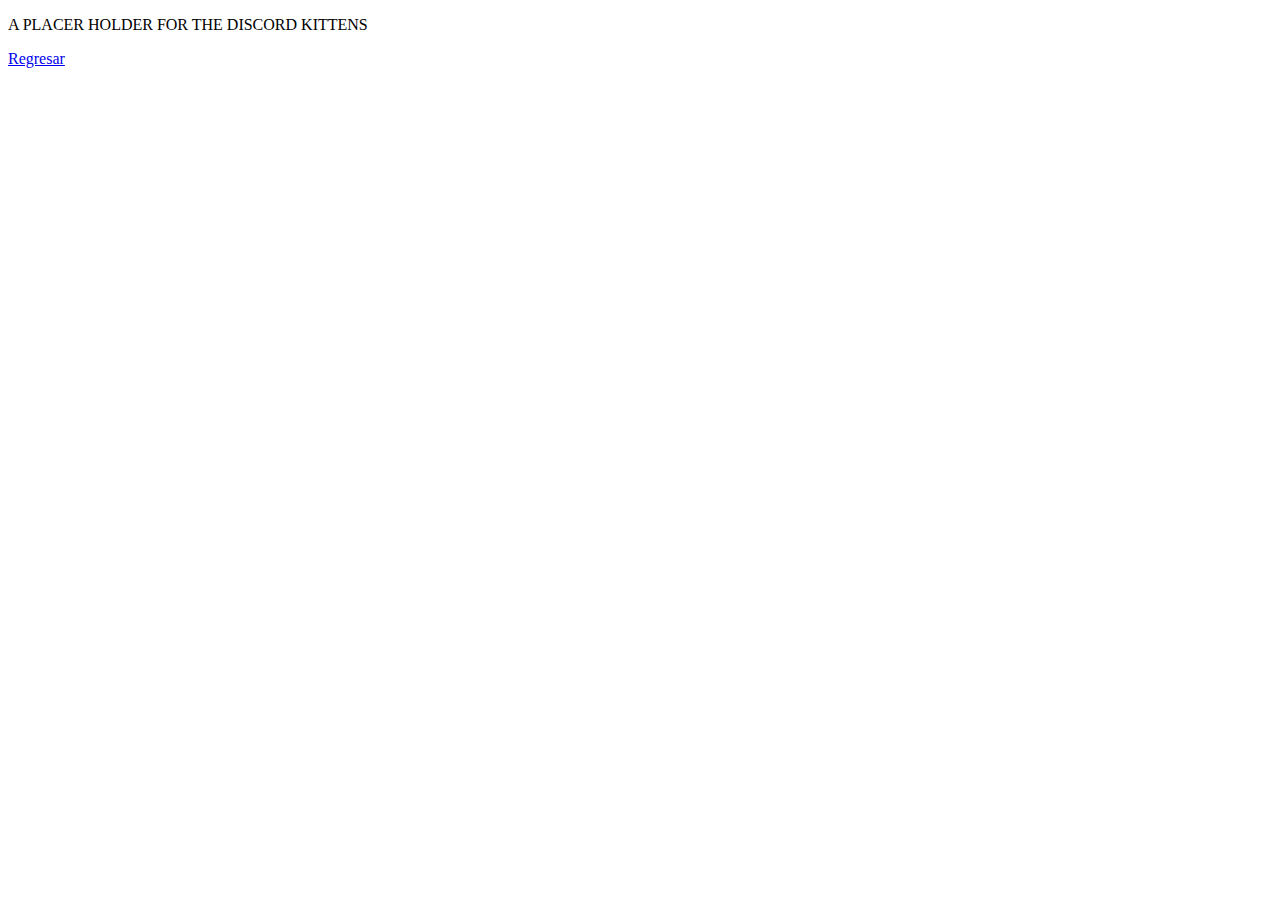
==== Actividad 1 PW/Adoptar_gatos.html @ 9e2d7419 "Actualizacion de archivos" ====
<!DOCTYPE html>
<html lang="en">
<head>
    <meta charset="UTF-8">
    <meta name="viewport" content="width=device-width, initial-scale=1.0">
    <title>Document</title>
</head>
<body>
    <p>A PLACER HOLDER FOR THE DISCORD KITTENS</p>
    <a href="Prueba Brian Martel.html">Regresar</a>
</body>
</html>
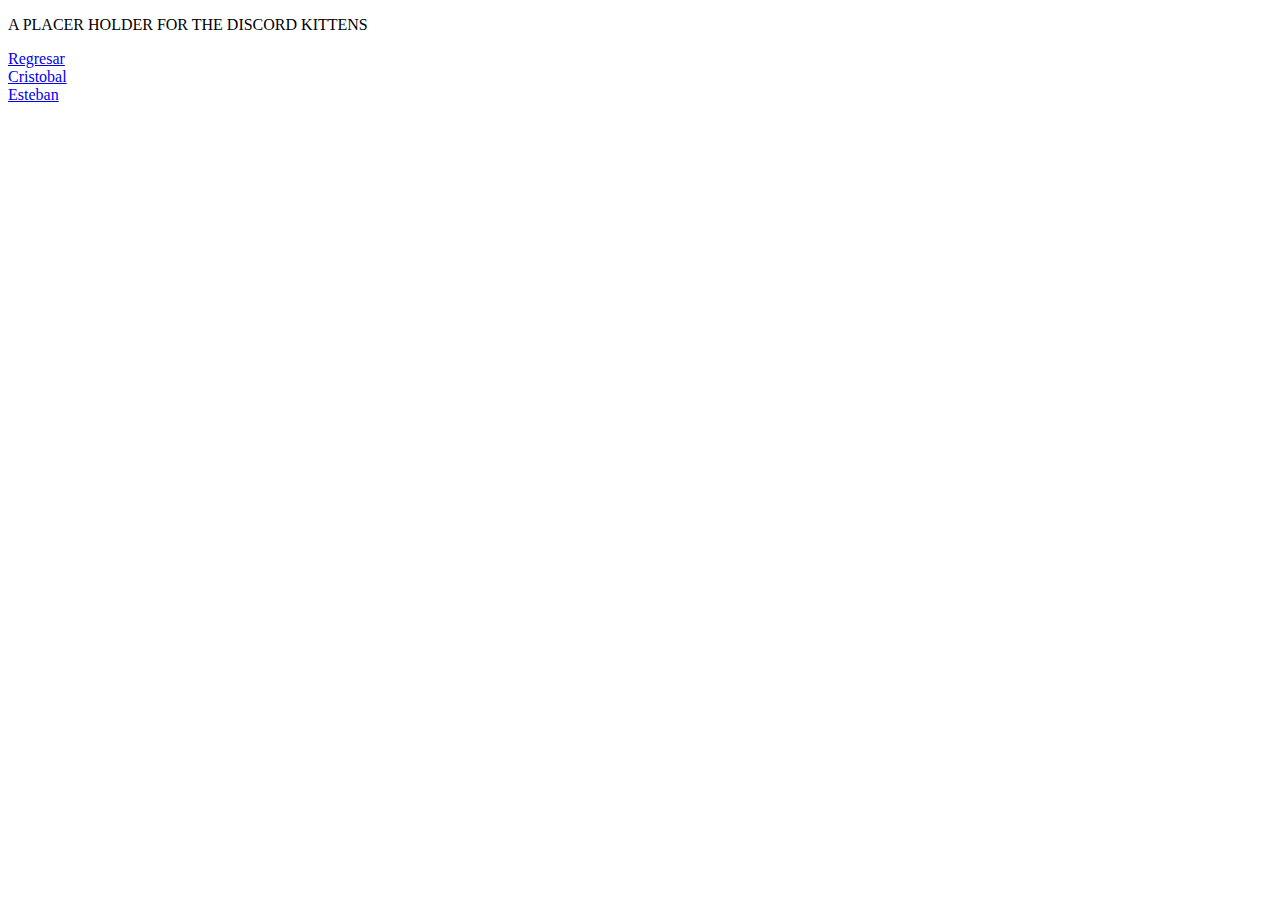
==== commit 748e4af9: "Modificaciones hechas el 22-03-2024" ====
--- a/Actividad 1 PW/Adoptar_gatos.html
+++ b/Actividad 1 PW/Adoptar_gatos.html
@@ -8,5 +8,9 @@
 <body>
     <p>A PLACER HOLDER FOR THE DISCORD KITTENS</p>
     <a href="Prueba Brian Martel.html">Regresar</a>
+    <br>
+    <a href="Gato_2.html">Cristobal</a>
+    <br>
+    <a href="gato_1.html">Esteban</a>
 </body>
 </html>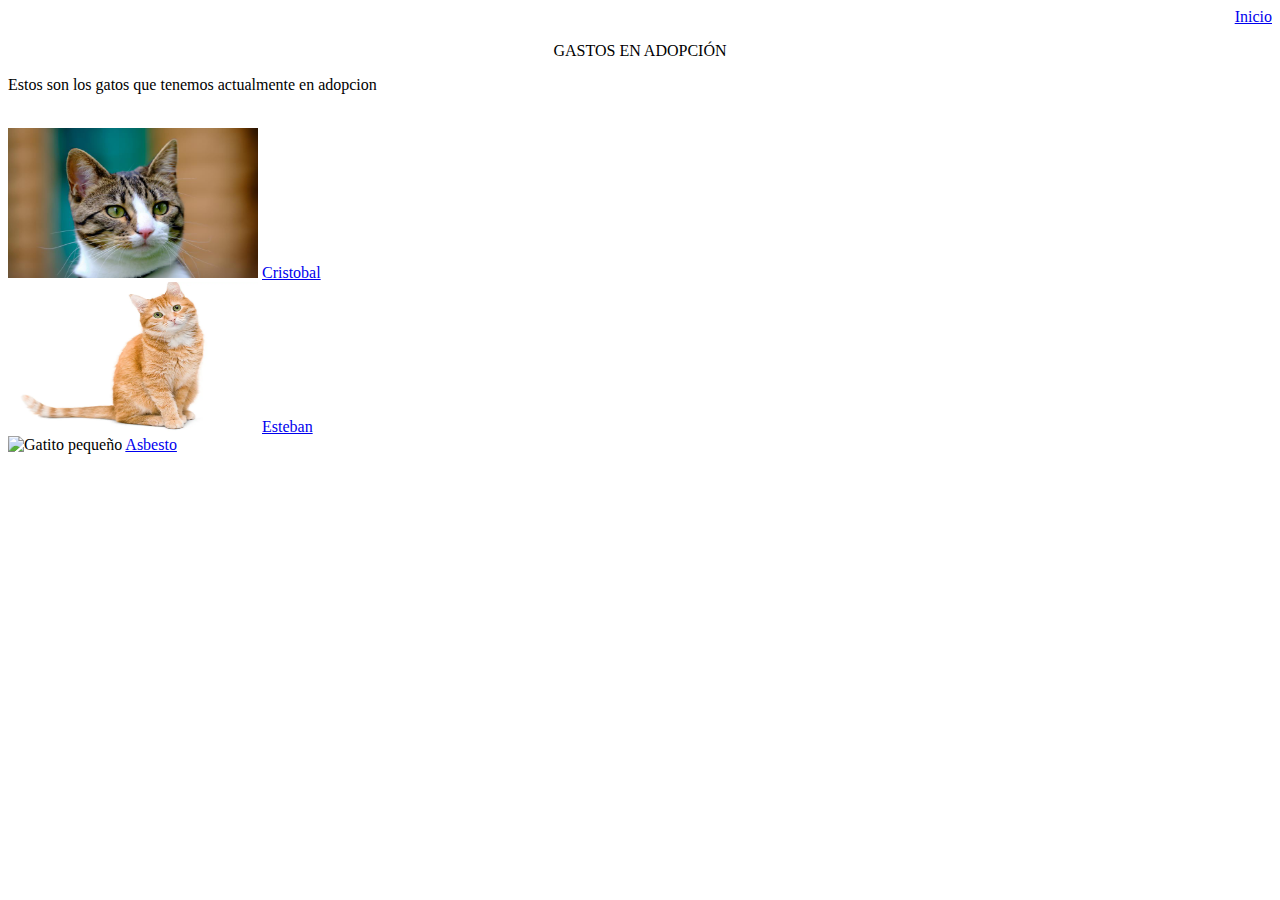
==== commit 114f6de7: "Modificacion y actualizacion de formato gatos" ====
--- a/Actividad 1 PW/Adoptar_gatos.html
+++ b/Actividad 1 PW/Adoptar_gatos.html
@@ -4,13 +4,32 @@
     <meta charset="UTF-8">
     <meta name="viewport" content="width=device-width, initial-scale=1.0">
     <title>Document</title>
+    <link rel="stylesheet" href="style.css">
 </head>
 <body>
-    <p>A PLACER HOLDER FOR THE DISCORD KITTENS</p>
-    <a href="Prueba Brian Martel.html">Regresar</a>
+    <div style="text-align: right;"><a href="Prueba Brian Martel.html">Inicio</a></div>
+    
+    <center><p>GASTOS EN ADOPCIÓN</p></center>
+    <p>Estos son los gatos que tenemos actualmente en adopcion</p>
     <br>
-    <a href="Gato_2.html">Cristobal</a>
-    <br>
-    <a href="gato_1.html">Esteban</a>
+    <div class="contenedor">
+    <img src="gato_atigrado.jpg" alt="Cristobal" width="250" height="150" >
+    <a href="Gato_2.html" class="texto">Cristobal</a></div>
+
+    <div class="contenedor"> 
+        <img src="gato_naranja.jpg" alt="Esteban" width="250" height="150">
+        <a href="gato_1.html" class="texto">Esteban</a>
+    </div>
+
+    <div class="contenedor">
+        <img src="gatito.jpg" alt="Gatito pequeño" width="250" height="150">
+        <a href="Gato_3.html" class="texto">Asbesto</a>
+    </div>
+
+    <div class="texto"></div>
+    
+    
+    
+    
 </body>
 </html>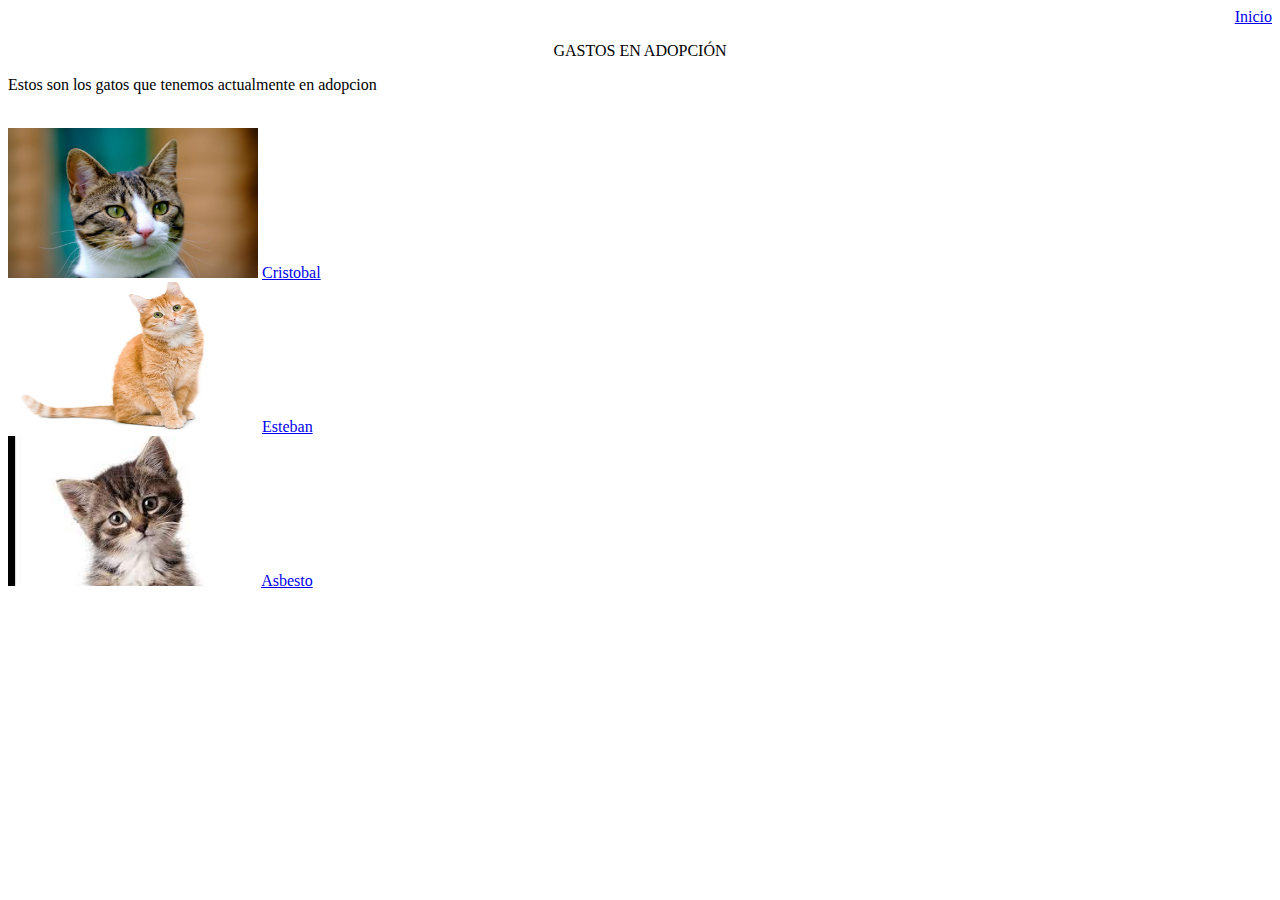
==== commit 74185341: "Update Adoptar_gatos.html" ====
--- a/Actividad 1 PW/Adoptar_gatos.html
+++ b/Actividad 1 PW/Adoptar_gatos.html
@@ -7,7 +7,7 @@
     <link rel="stylesheet" href="style.css">
 </head>
 <body>
-    <div style="text-align: right;"><a href="Prueba Brian Martel.html">Inicio</a></div>
+    <div style="text-align: right;"><a href="Index.html">Inicio</a></div>
     
     <center><p>GASTOS EN ADOPCIÓN</p></center>
     <p>Estos son los gatos que tenemos actualmente en adopcion</p>
@@ -32,4 +32,4 @@
     
     
 </body>
-</html>+</html>
